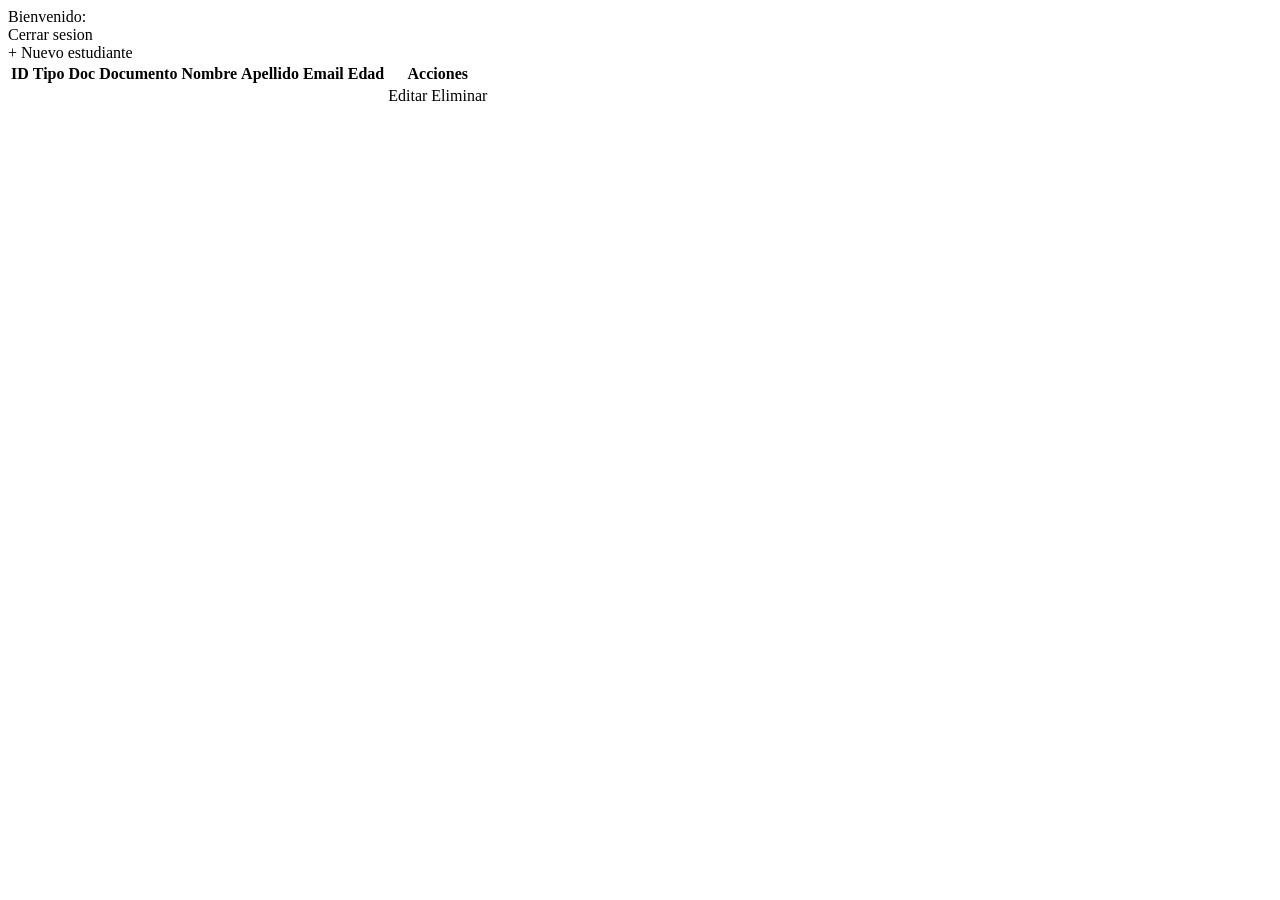
==== src/main/resources/templates/dashboard.html @ 559f7a0c "Creacion de CRUD en admin y gestion de roles mas controladores y creacion de usuario y manejo remast" ====
<!DOCTYPE html>
<html lang="en"
      xmlns:th="http://www.thymeleaf.org"
      xmlns:sec="http://www.thymeleaf.org/extras/spring-security">

<head>
    <meta charset="UTF-8">
    <link rel="stylesheet" th:href="@{/css/index.css}">
    <title>DashBoard</title>
</head>

<body>

<div class="header">

    <div class="welcome">
        Bienvenido: <strong sec:authentication="principal.username"></strong>
    </div>
    <a class="btn btn-delete" th:href="@{/login?logout}" onclick="return confirm('¿Esta seguro que desea cerrar sesion?');">Cerrar sesion</a>
</div>

<a class="btn btn-primary" th:href="@{/admin/nuevo}">+ Nuevo estudiante</a>

<table>

    <thead>
    <tr>
        <th>ID</th>
        <th>Tipo Doc</th>
        <th>Documento</th>
        <th>Nombre</th>
        <th>Apellido</th>
        <th>Email</th>
        <th>Edad</th>
        <th>Acciones</th>
    </tr>
    </thead>

    <tbody>

    <tr th:each="estudiante : ${estudiantes}">

        <td th:text="${estudiante.id}"></td>
        <td th:text="${estudiante.tipoDocumento}"></td>
        <td th:text="${estudiante.numeroDocumento}"></td>
        <td th:text="${estudiante.nombre}"></td>
        <td th:text="${estudiante.apellido}"></td>
        <td th:text="${estudiante.email}"></td>
        <td th:text="${estudiante.edad}"></td>

        <td class="actions">
            <a class="btn btn-edit" th:href="@{/admin/editar/{id}(id=${estudiante.id})}">Editar</a>
            <a class="btn btn-delete" th:href="@{/admin/eliminar/{id}(id=${estudiante.id})}" onclick="return confirm('¿Eliminar este estudiante?');">Eliminar</a>
        </td>

    </tr>

    </tbody>

</table>

</body>
</html>
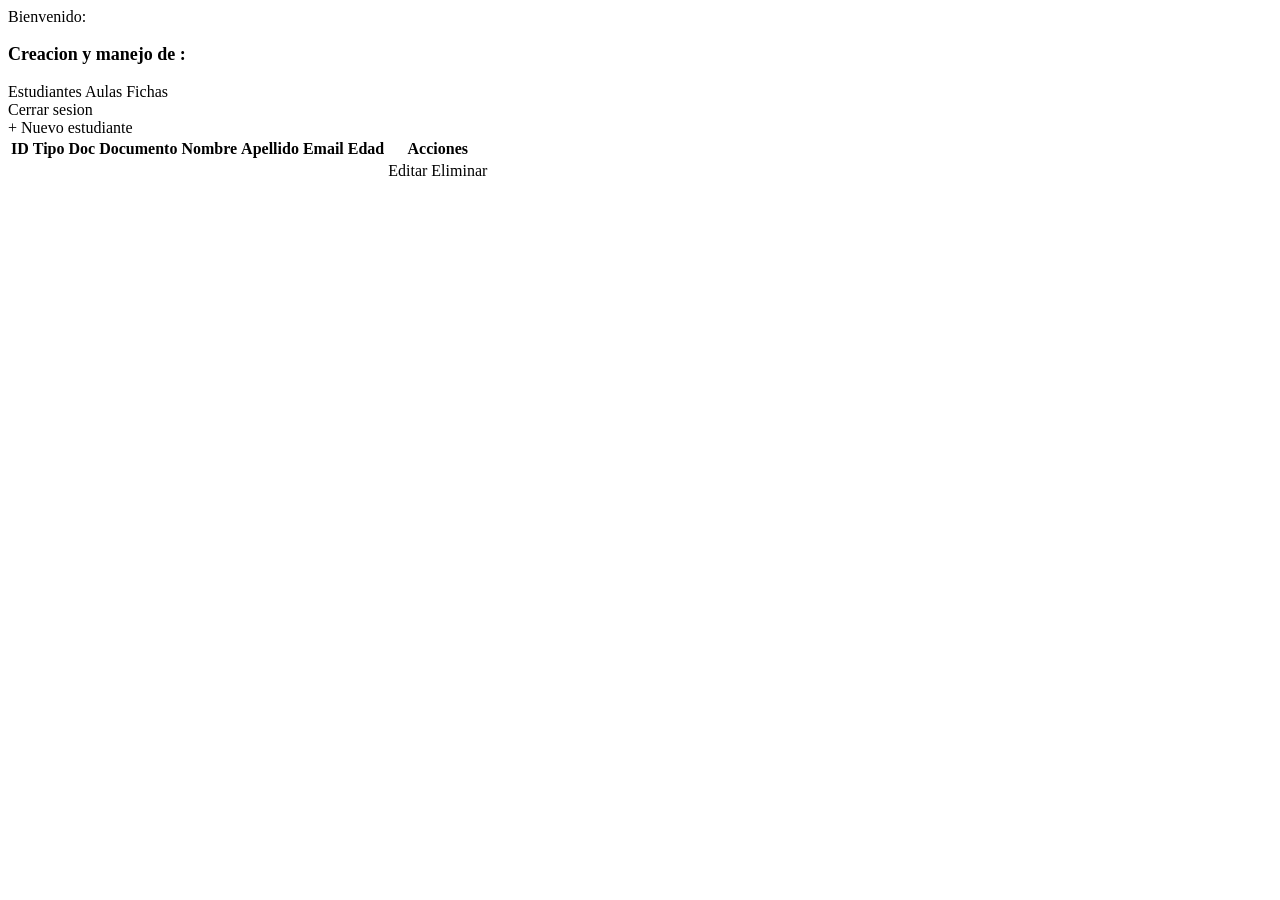
==== commit 71854d9c: "Creacion de modelo vista controllador y CRUD para Aulas y Fichas con su respectiva relacionalizacion" ====
--- a/src/main/resources/templates/dashboard.html
+++ b/src/main/resources/templates/dashboard.html
@@ -5,7 +5,7 @@
 
 <head>
     <meta charset="UTF-8">
-    <link rel="stylesheet" th:href="@{/css/index.css}">
+    <link rel="stylesheet" th:href="@{/css/dashboard.css}">
     <title>DashBoard</title>
 </head>
 
@@ -16,7 +16,16 @@
     <div class="welcome">
         Bienvenido: <strong sec:authentication="principal.username"></strong>
     </div>
-    <a class="btn btn-delete" th:href="@{/login?logout}" onclick="return confirm('¿Esta seguro que desea cerrar sesion?');">Cerrar sesion</a>
+    <div class="nav_bar">
+        <p style="font-size:18px;"><strong>Creacion y manejo de : </strong></p>
+        <div class="button_crud_container">
+            <a class="boton_crud" th:href="@{/admin/dashboard}">Estudiantes</a>
+            <a class="boton_crud" th:href="@{/admin/aulasYFichas}">Aulas</a>
+            <a class="boton_crud" th:href="@{/admin/aulasYFichas}">Fichas</a>
+        </div>
+    </div>
+    <a class="btn btn-delete" th:href="@{/login?logout}"
+       onclick="return confirm('¿Esta seguro que desea cerrar sesion?');">Cerrar sesion</a>
 </div>
 
 <a class="btn btn-primary" th:href="@{/admin/nuevo}">+ Nuevo estudiante</a>
@@ -50,7 +59,8 @@
 
         <td class="actions">
             <a class="btn btn-edit" th:href="@{/admin/editar/{id}(id=${estudiante.id})}">Editar</a>
-            <a class="btn btn-delete" th:href="@{/admin/eliminar/{id}(id=${estudiante.id})}" onclick="return confirm('¿Eliminar este estudiante?');">Eliminar</a>
+            <a class="btn btn-delete" th:href="@{/admin/eliminar/{id}(id=${estudiante.id})}"
+               onclick="return confirm('¿Eliminar este estudiante?');">Eliminar</a>
         </td>
 
     </tr>
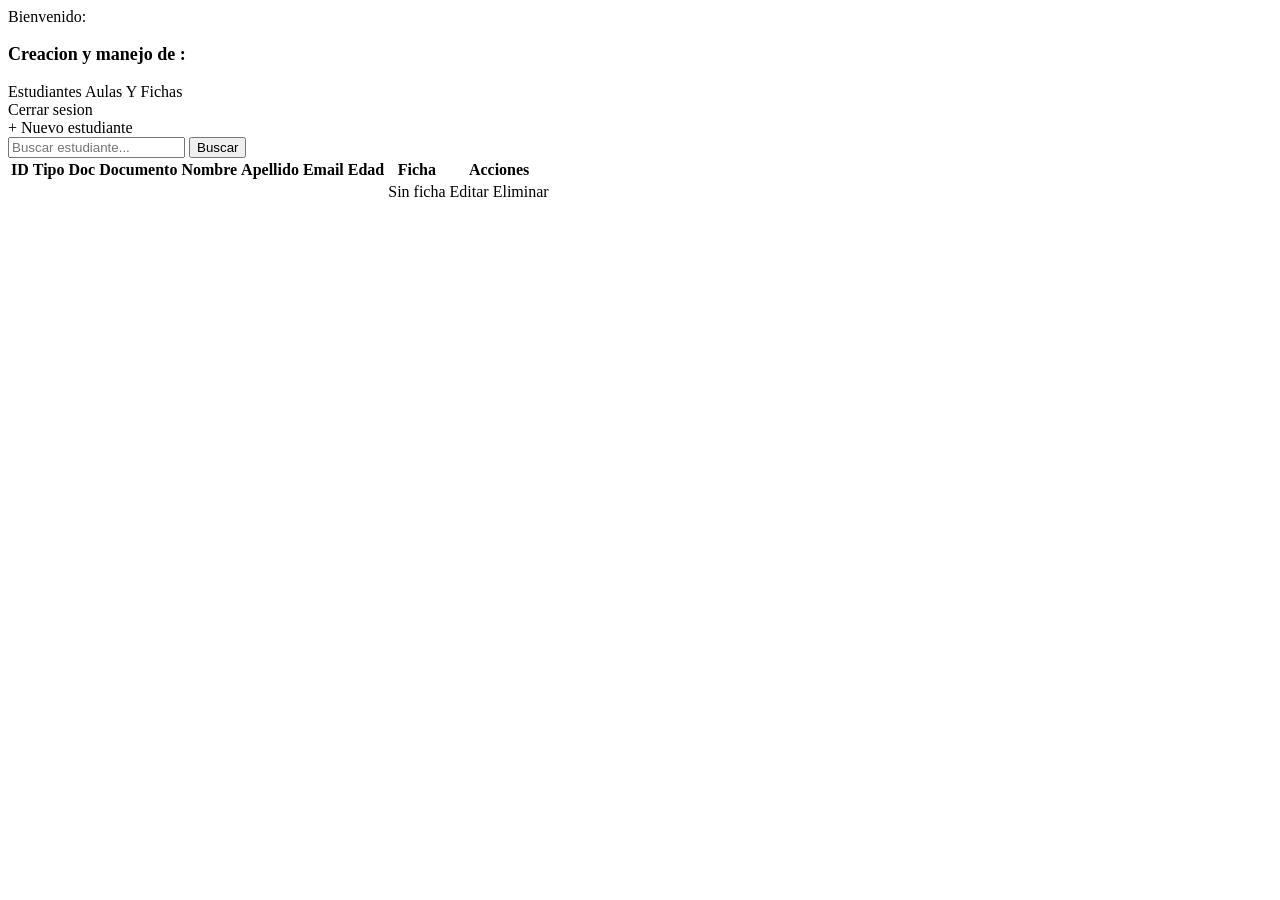
==== commit 7320522b: "Creacion de cruid ficha y aula, con su respectiva relacion, y nueva consulta en la view del admin" ====
--- a/src/main/resources/templates/dashboard.html
+++ b/src/main/resources/templates/dashboard.html
@@ -14,25 +14,78 @@
 <div class="header">
 
     <div class="welcome">
-        Bienvenido: <strong sec:authentication="principal.username"></strong>
+        Bienvenido:
+        <strong sec:authentication="principal.username"></strong>
     </div>
+
     <div class="nav_bar">
-        <p style="font-size:18px;"><strong>Creacion y manejo de : </strong></p>
+
+        <p style="font-size:18px;">
+            <strong>Creacion y manejo de :</strong>
+        </p>
+
         <div class="button_crud_container">
-            <a class="boton_crud" th:href="@{/admin/dashboard}">Estudiantes</a>
-            <a class="boton_crud" th:href="@{/admin/aulasYFichas}">Aulas</a>
-            <a class="boton_crud" th:href="@{/admin/aulasYFichas}">Fichas</a>
+
+            <a class="boton_crud"
+               th:href="@{/admin/dashboard}">
+                Estudiantes
+            </a>
+
+            <a class="boton_crud"
+               th:href="@{/admin/aulasYFichas}">
+                Aulas Y Fichas
+            </a>
+
         </div>
+
     </div>
-    <a class="btn btn-delete" th:href="@{/login?logout}"
-       onclick="return confirm('¿Esta seguro que desea cerrar sesion?');">Cerrar sesion</a>
+
+    <a class="btn btn-delete"
+       th:href="@{/login?logout}"
+       onclick="return confirm('¿Esta seguro que desea cerrar sesion?');">
+
+        Cerrar sesion
+
+    </a>
+
 </div>
 
-<a class="btn btn-primary" th:href="@{/admin/nuevo}">+ Nuevo estudiante</a>
+<div class="top-actions">
+
+    <a class="btn btn-primary"
+       th:href="@{/admin/nuevo}">
+
+        + Nuevo estudiante
+
+    </a>
+
+    <div class="search-container">
+
+        <form th:action="@{/admin/dashboard}" method="get">
+
+            <input
+                    type="text"
+                    name="nombre"
+                    placeholder="Buscar estudiante..."
+                    th:value="${param.nombre}">
+
+            <button type="submit"
+                    class="btn btn-primary">
+
+                Buscar
+
+            </button>
+
+        </form>
+
+    </div>
+
+</div>
 
 <table>
 
     <thead>
+
     <tr>
         <th>ID</th>
         <th>Tipo Doc</th>
@@ -41,8 +94,10 @@
         <th>Apellido</th>
         <th>Email</th>
         <th>Edad</th>
+        <th>Ficha</th>
         <th>Acciones</th>
     </tr>
+
     </thead>
 
     <tbody>
@@ -50,17 +105,51 @@
     <tr th:each="estudiante : ${estudiantes}">
 
         <td th:text="${estudiante.id}"></td>
+
         <td th:text="${estudiante.tipoDocumento}"></td>
+
         <td th:text="${estudiante.numeroDocumento}"></td>
+
         <td th:text="${estudiante.nombre}"></td>
+
         <td th:text="${estudiante.apellido}"></td>
+
         <td th:text="${estudiante.email}"></td>
+
         <td th:text="${estudiante.edad}"></td>
 
+        <td>
+
+            <span
+                    th:if="${estudiante.ficha != null}"
+                    th:text="${estudiante.ficha.codigo}">
+            </span>
+
+            <span th:if="${estudiante.ficha == null}">
+                Sin ficha
+            </span>
+
+        </td>
+
         <td class="actions">
-            <a class="btn btn-edit" th:href="@{/admin/editar/{id}(id=${estudiante.id})}">Editar</a>
-            <a class="btn btn-delete" th:href="@{/admin/eliminar/{id}(id=${estudiante.id})}"
-               onclick="return confirm('¿Eliminar este estudiante?');">Eliminar</a>
+
+            <a
+                    class="btn btn-edit"
+                    th:href="@{/admin/editar/{id}(id=${estudiante.id})}">
+
+                Editar
+
+            </a>
+
+            <a
+                    class="btn btn-delete"
+                    th:href="@{/admin/eliminar/{id}(id=${estudiante.id})}"
+                    onclick="return confirm('¿Eliminar este estudiante?');">
+
+                Eliminar
+
+            </a>
+
         </td>
 
     </tr>
